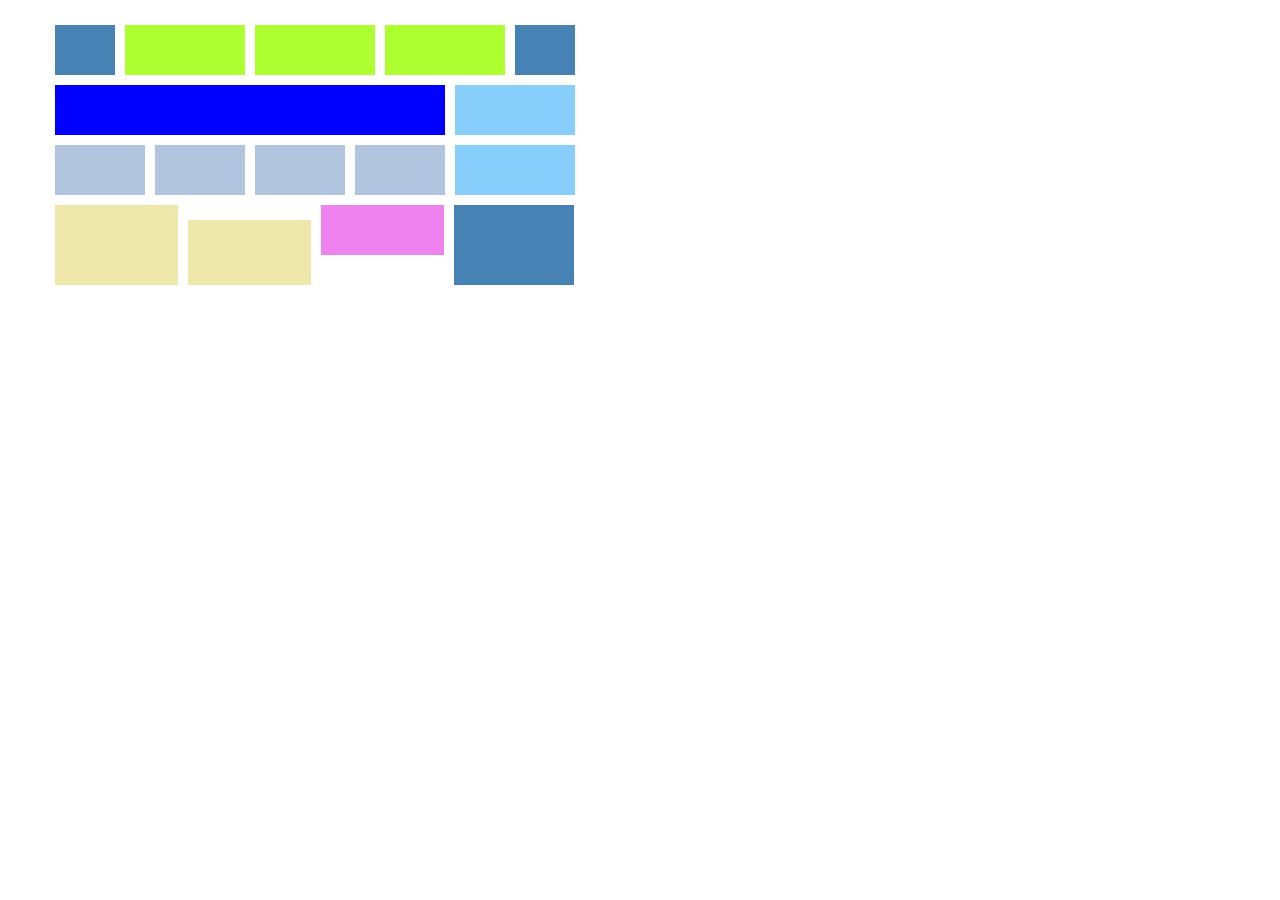
==== latihan2/layout1.html @ 448d2d0f "Add files via upload" ====
<!DOCTYPE html>
<html>
  <head>
    <title>Layout 1 Latihan 2</title>
    <style>
      * {
        padding: 0px;
        margin: 0px;
      }
      

      .kotakluar {
        position: relative;
        width: 530px;
        height: 270px;
        background-color: white;
        display: block;
        margin-left: 50px;
        margin-right: 50px;
        margin-top: 20px;
      }

      .kotak1 {
        position: relative;
        width: 60px;
        height: 50px;
        margin: 5px;
        background-color: steelblue;
        display: block;
        float: left;
      }

      .kotak2 {
        position: relative;
        width: 120px;
        height: 50px;
        margin: 5px;
        background-color: greenyellow;
        display: block;
        float: left;
      }
      
      .kotak3 {
        position: relative;
        width: 390px;
        height: 50px;
        margin: 5px;
        background-color: blue;
        display: block;
        float: left;
      }
            
      .kotak4 {
        position: relative;
        width: 120px;
        height: 50px;
        margin: 5px;
        background-color: lightskyblue;
        display: block;
        float: left;
      }

      .kotak5 {
        position: relative;
        width: 90px;
        height: 50px;
        margin: 5px;
        background-color: lightsteelblue;
        display: block;
        float: left;
      }

      .kotak6 {
        position: relative;
        width: 123px;
        height: 80px;
        margin: 5px;
        background-color: palegoldenrod;
        display: block;
        float: left;
      }

      .kotak7 {
        position: relative;
        width: 123px;
        height: 65px;
        margin: 5px;
        margin-top: 20px;
        background-color: palegoldenrod;
        display: block;
        float: left;
      }

      .kotak8 {
        position: relative;
        width: 123px;
        height: 50px;
        margin: 5px;
        margin-bottom: 35px;
        background-color: violet;
        display: block;
        float: left;
      }

      .kotak9 {
        position: relative;
        width: 120px;
        height: 80px;
        margin: 5px;
        background-color: steelblue;
        display: block;
        float: left;
      }
    
    </style>
  </head>
  <body>
    <div class="kotakluar">
      <div class="kotak1"></div>
      <div class="kotak2"></div>
      <div class="kotak2"></div>
      <div class="kotak2"></div>
      <div class="kotak1"></div>
      <div class="kotak3"></div>
      <div class="kotak4"></div>
      <div class="kotak5"></div>
      <div class="kotak5"></div>
      <div class="kotak5"></div>
      <div class="kotak5"></div>
      <div class="kotak4"></div>
      <div class="kotak6"></div>
      <div class="kotak7"></div>
      <div class="kotak8"></div>
      <div class="kotak9"></div>

      </div>
    </div>
  </body>
</html>
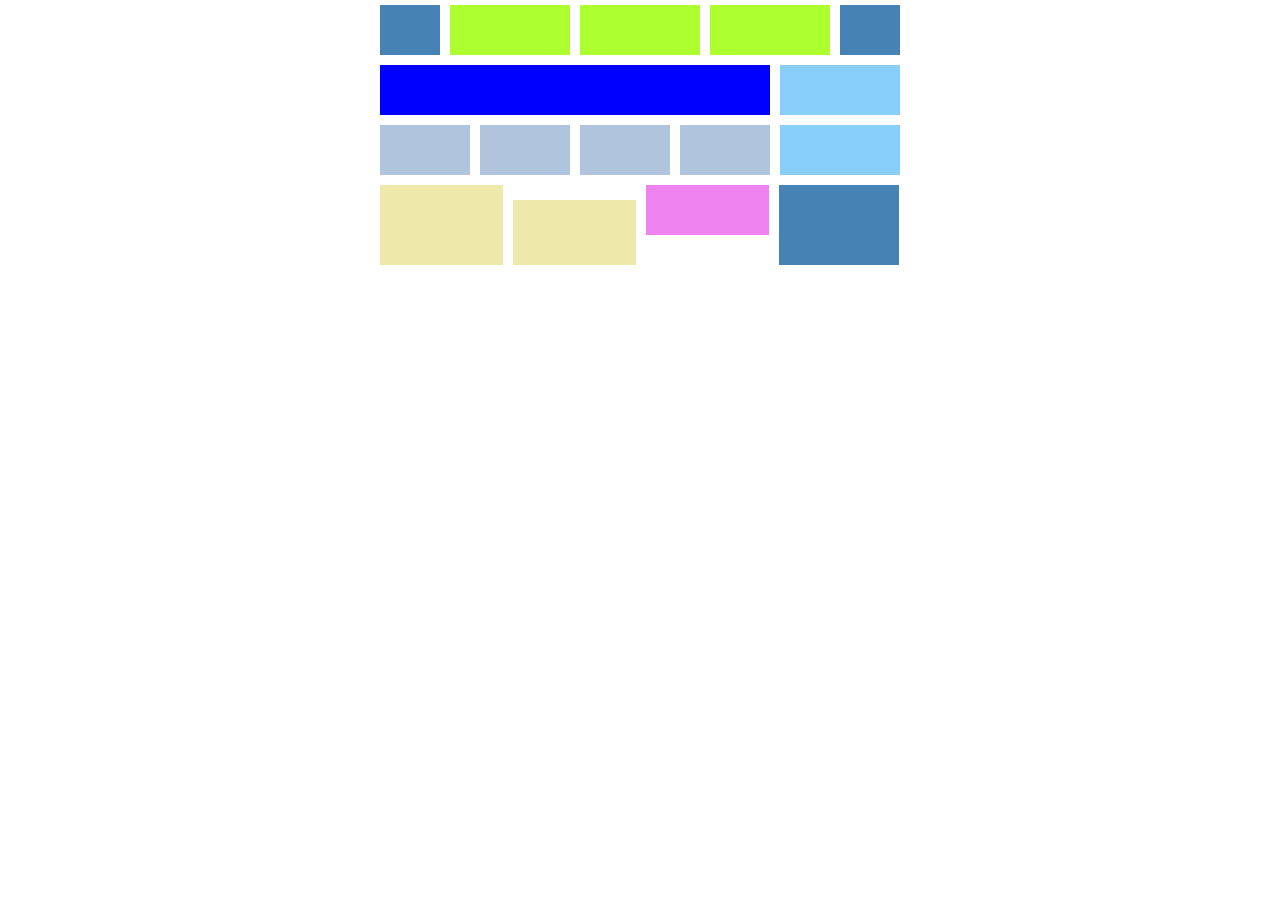
==== commit ee28b689: "Add files via upload" ====
--- a/latihan2/layout1.html
+++ b/latihan2/layout1.html
@@ -15,9 +15,7 @@
         height: 270px;
         background-color: white;
         display: block;
-        margin-left: 50px;
-        margin-right: 50px;
-        margin-top: 20px;
+        margin: auto;
       }
 
       .kotak1 {
